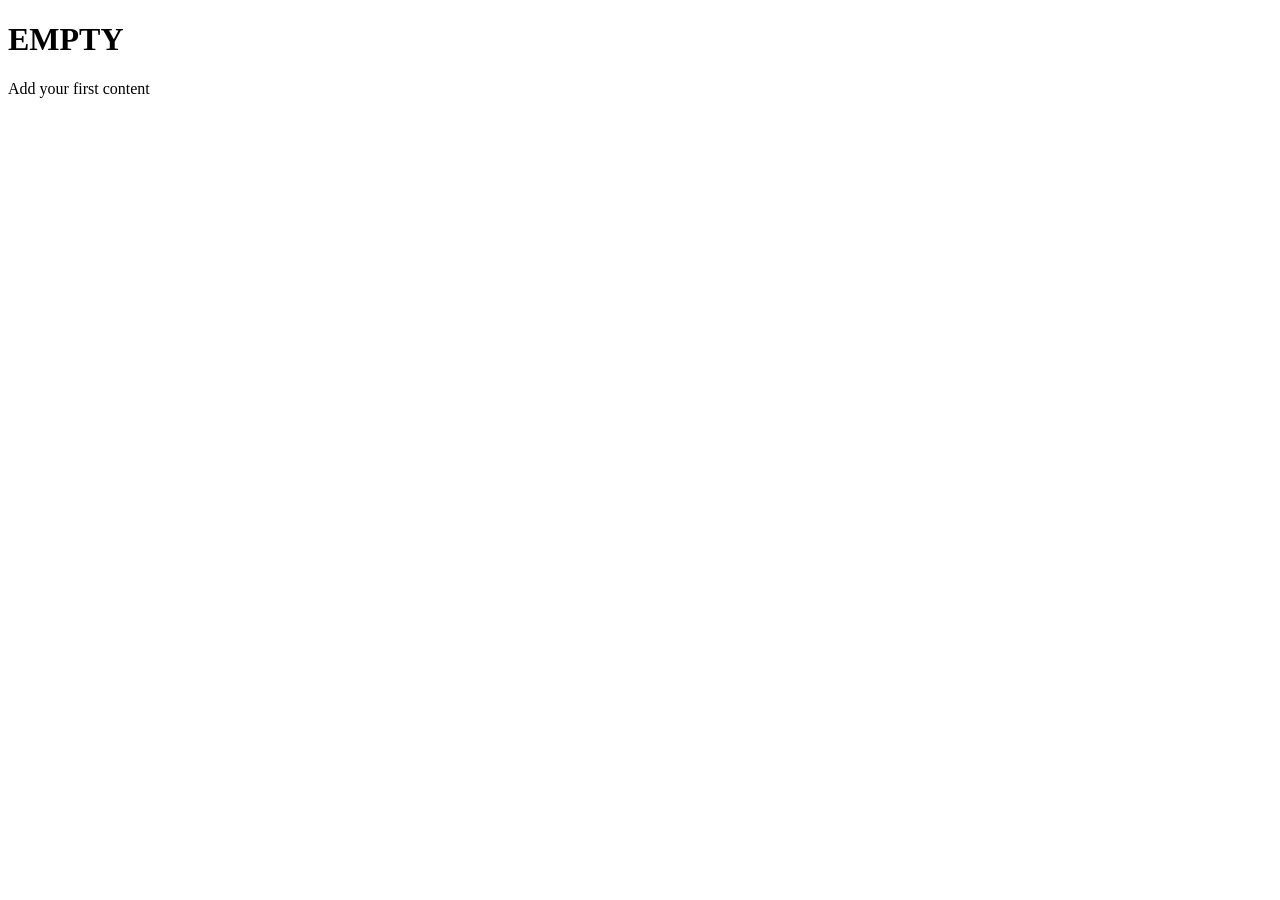
==== ContentBuilder/startup/index.html @ b5f62949 "==Change project tracking to CRSDEV folder ContentBuilder== Commit base files for future changes tra" ====
<!DOCTYPE html>
<html lang="en">

<head>
  <meta name="viewport" content="width=device-width, initial-scale=1" />
  <meta charset="utf-8">

  <base href="">

  <title></title>

  <meta name="description" content="" />
  <meta name="keywords" content="">
  <meta name="author" content="">
  <link rel="canonical" href="">

  <link id="landing-css" href="css/style.bundle.css" rel="stylesheet" media="screen">
  <link id="vvvebjs-css" href="css/custom.css" rel="stylesheet" media="screen">

  <link rel="icon" type="image/x-icon" href="../../media/favicon.ico" data-v-global-site.favicon>

</head>


<body>
    <div class="container">
        <div class="row">
          <div class="col-12">
			<h1>EMPTY</h1>
          </div>
        </div>
        <div class="row">
          <div class="col-12">
			<p>Add your first content</p>
          </div>
        </div>
    </div>
</body>

</html>
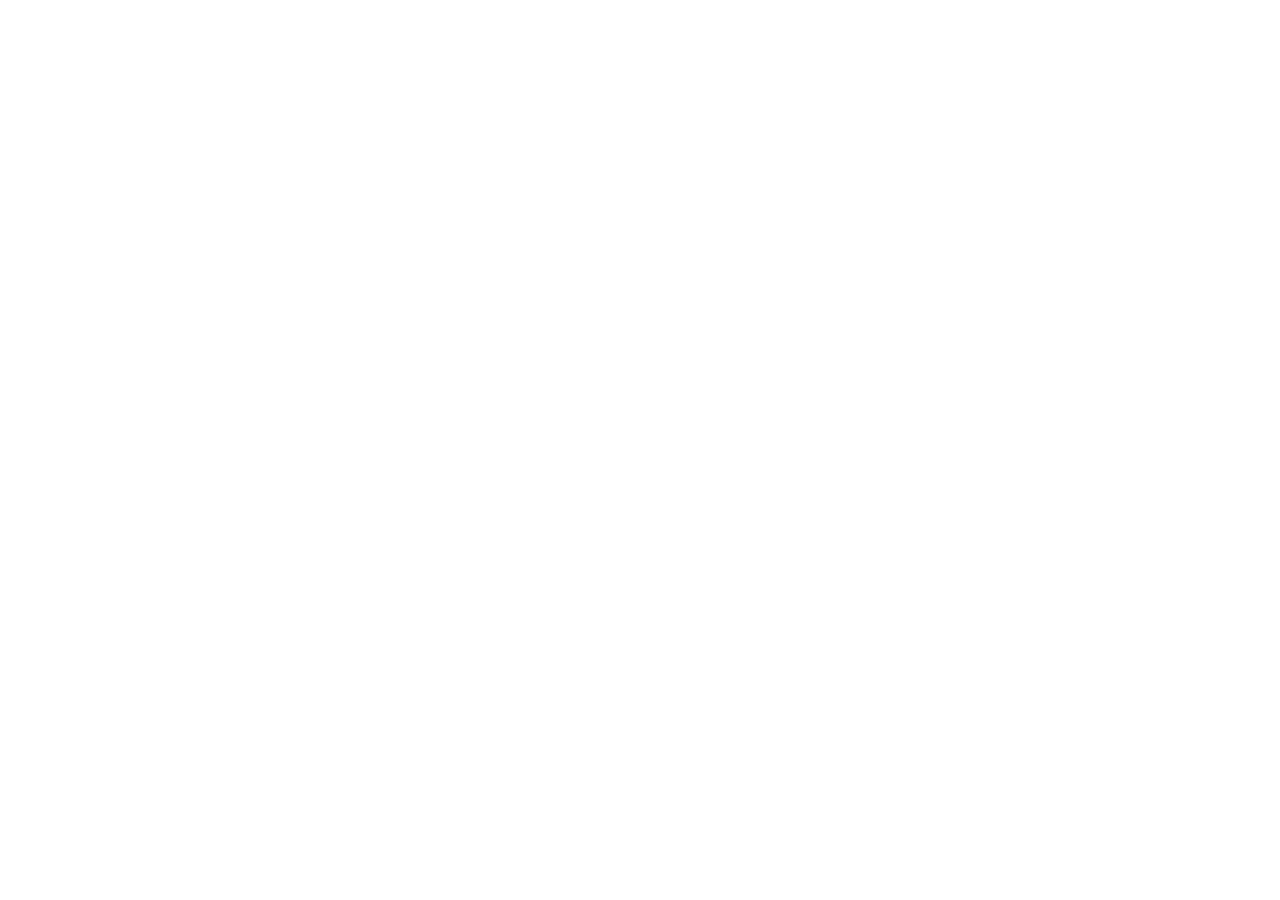
==== commit 9df92a2d: "Remake of hasContent/noContent logic including insertDummyButton() - Moved bootstrap.css (and .min)," ====
--- a/ContentBuilder/startup/index.html
+++ b/ContentBuilder/startup/index.html
@@ -13,28 +13,14 @@
   <meta name="keywords" content="">
   <meta name="author" content="">
   <link rel="canonical" href="">
-
-  <link id="landing-css" href="css/style.bundle.css" rel="stylesheet" media="screen">
+  
+  <link id="landing-css" href="css/bootstrap.css" rel="stylesheet" media="screen">
   <link id="vvvebjs-css" href="css/custom.css" rel="stylesheet" media="screen">
-
-  <link rel="icon" type="image/x-icon" href="../../media/favicon.ico" data-v-global-site.favicon>
-
 </head>
 
 
 <body>
-    <div class="container">
-        <div class="row">
-          <div class="col-12">
-			<h1>EMPTY</h1>
-          </div>
-        </div>
-        <div class="row">
-          <div class="col-12">
-			<p>Add your first content</p>
-          </div>
-        </div>
-    </div>
+    <div id="htmlArea" class="container"></div>
 </body>
 
 </html>
